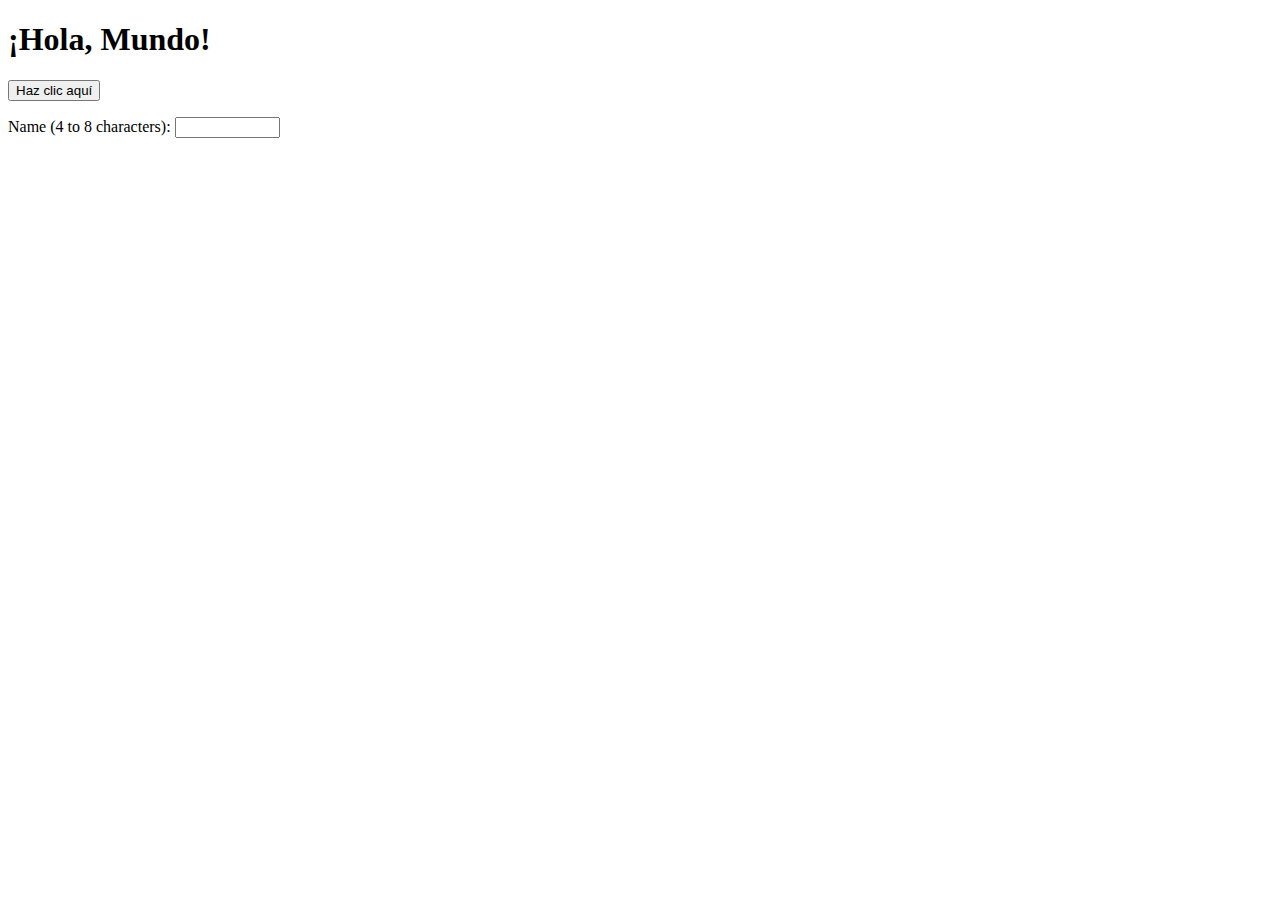
==== TrabajoPracticoN1.html @ 11f3cc84 "Add files via upload" ====
<!DOCTYPE html>
<html>
    <head>
        <title>Ejemplo HTML y JavaScript</title>
        <meta charset="UTF-8">
        <meta name="viewport" content="width=device-width, initial-scale=1.0">
        <script src="./js/TrabajoPracticoN1.js"></script>
    </head>
<body>

    
<h1>¡Hola, Mundo!</h1>
<button id="miBoton" onclick="sumar()">Haz clic aquí</button>
<p id="mensaje"></p>
<script>
    //JavaScript
    document.getElementById("miBoton").addEventListener("click",function(){
    document.getElementById("mensaje").innerHTML = "¡Has hecho clic en el botón!";
    

})
</script>
<label for="name">Name (4 to 8 characters):</label>

<input type="text" id="name" name="name" required minlength="4" maxlength="8" size="10" />
</body>
</html>
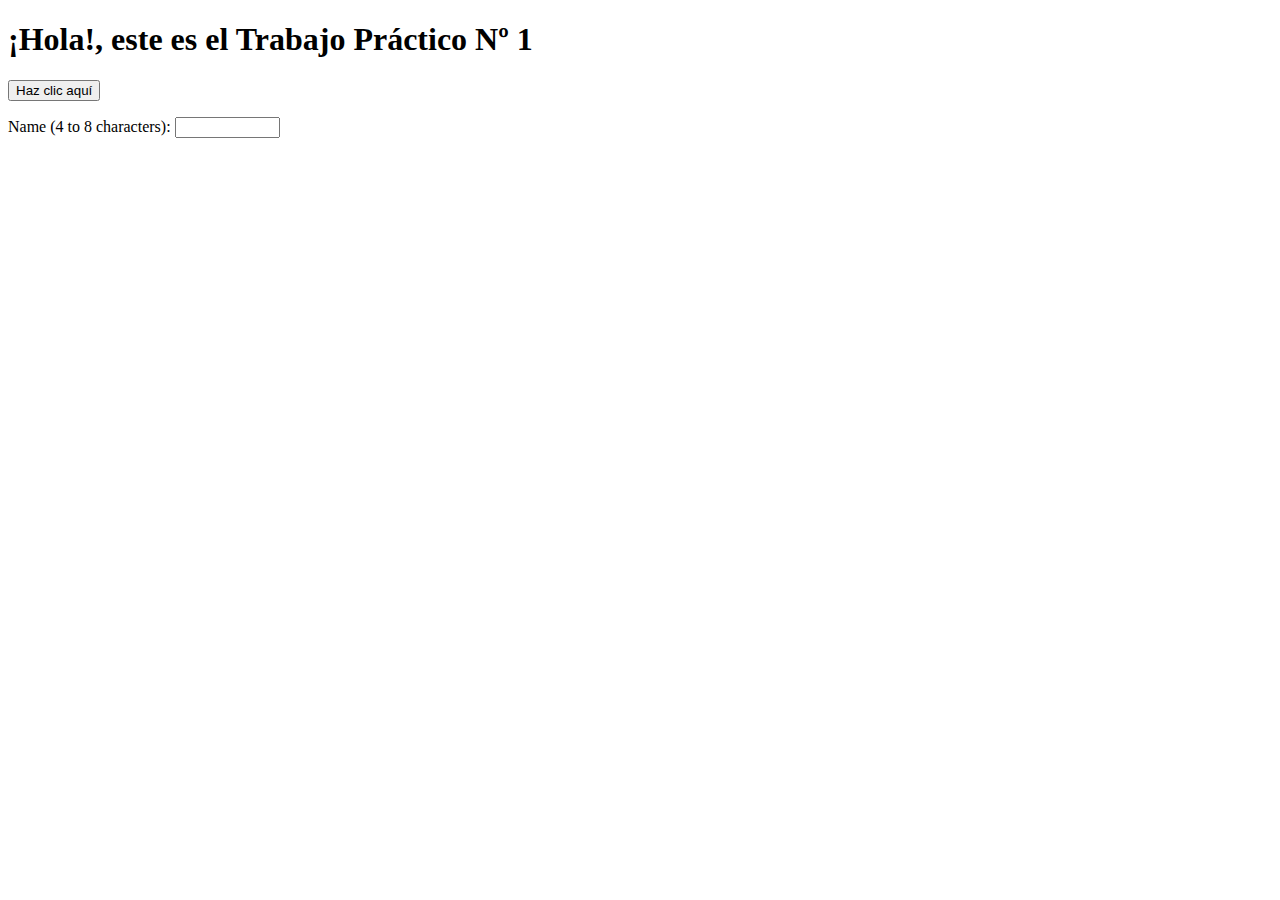
==== commit 6cae774d: "Update TrabajoPracticoN1.html" ====
--- a/TrabajoPracticoN1.html
+++ b/TrabajoPracticoN1.html
@@ -9,13 +9,13 @@
 <body>
 
     
-<h1>¡Hola, Mundo!</h1>
+<h1>¡Hola!, este es el Trabajo Práctico Nº 1</h1>
 <button id="miBoton" onclick="sumar()">Haz clic aquí</button>
 <p id="mensaje"></p>
 <script>
     //JavaScript
     document.getElementById("miBoton").addEventListener("click",function(){
-    document.getElementById("mensaje").innerHTML = "¡Has hecho clic en el botón!";
+    document.getElementById("mensaje").innerHTML = "Mirar la consola para ver los resultados.";
     
 
 })
